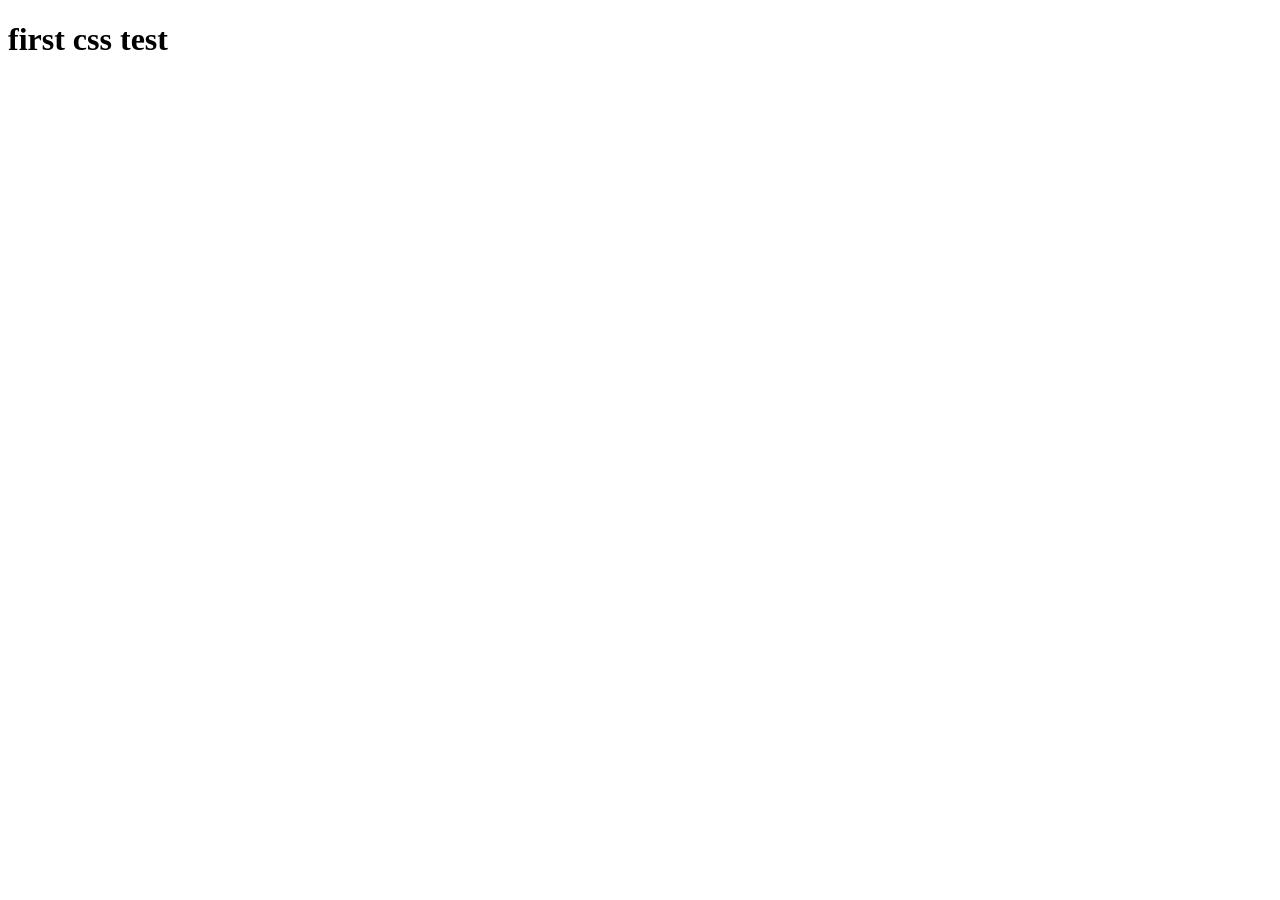
==== homework/css_2/index.html @ 9ae86a0a "feat: add index, add css" ====
<!DOCTYPE html>
<html lang="en">
  <head>
    <meta charset="UTF-8" />
    <meta name="viewport" content="width=device-width, initial-scale=1.0" />
    <title>css-test</title>
  </head>
  <body>
    <h1>first css test</h1>
  </body>
</html>
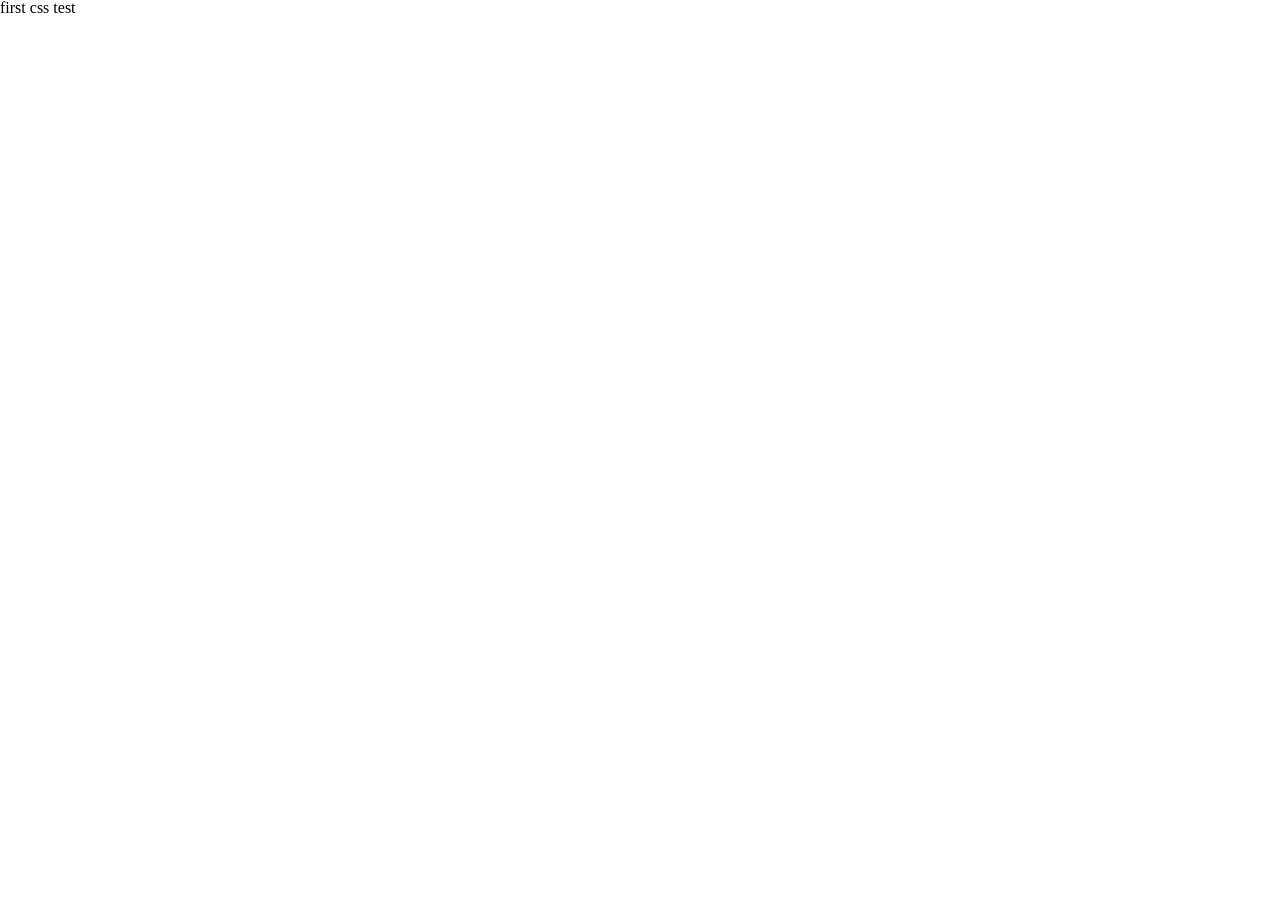
==== commit 3817f55a: "feat: add link to css file" ====
--- a/homework/css_2/index.html
+++ b/homework/css_2/index.html
@@ -3,6 +3,7 @@
   <head>
     <meta charset="UTF-8" />
     <meta name="viewport" content="width=device-width, initial-scale=1.0" />
+    <link rel="stylesheet" href="css/style.css" />
     <title>css-test</title>
   </head>
   <body>
--- a/homework/css_2/css/style.css
+++ b/homework/css_2/css/style.css
@@ -0,0 +1,91 @@
+/*Обнуление*/
+* {
+    padding: 0;
+    margin: 0;
+    border: 0;
+}
+
+*,
+*:before,
+*:after {
+    -moz-box-sizing: border-box;
+    -webkit-box-sizing: border-box;
+    box-sizing: border-box;
+}
+
+:focus,
+:active {
+    outline: none;
+}
+
+a:focus,
+a:active {
+    outline: none;
+}
+
+nav,
+footer,
+header,
+aside {
+    display: block;
+}
+
+html,
+body {
+    height: 100%;
+    width: 100%;
+    font-size: 100%;
+    line-height: 1;
+    font-size: 16px;
+    -ms-text-size-adjust: 100%;
+    -moz-text-size-adjust: 100%;
+    -webkit-text-size-adjust: 100%;
+}
+
+input,
+button,
+textarea {
+    font-family: inherit;
+}
+
+input::-ms-clear {
+    display: none;
+}
+
+button {
+    cursor: pointer;
+}
+
+button::-moz-focus-inner {
+    padding: 0;
+    border: 0;
+}
+
+a,
+a:visited {
+    text-decoration: none;
+}
+
+a:hover {
+    text-decoration: none;
+}
+
+ul li {
+    list-style: none;
+}
+
+img {
+    vertical-align: top;
+}
+
+h1,
+h2,
+h3,
+h4,
+h5,
+h6 {
+    font-size: inherit;
+    font-weight: 400;
+}
+
+/*--------------------*/
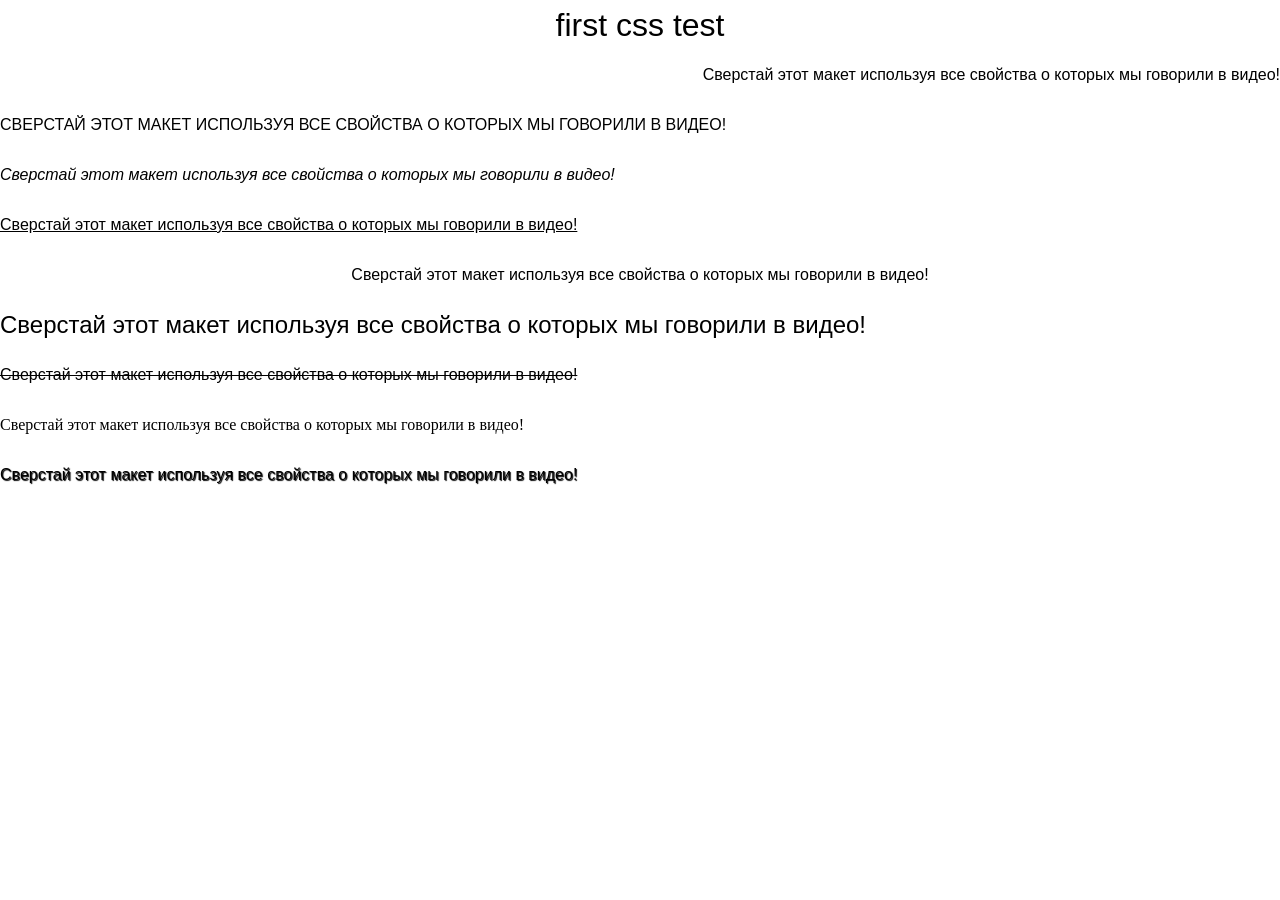
==== commit 137ba719: "feat: complete task" ====
--- a/homework/css_2/index.html
+++ b/homework/css_2/index.html
@@ -8,5 +8,32 @@
   </head>
   <body>
     <h1>first css test</h1>
+    <p class="right">
+      Сверстай этот макет используя все свойства о которых мы говорили в видео!
+    </p>
+    <p class="uppercase">
+      Сверстай этот макет используя все свойства о которых мы говорили в видео!
+    </p>
+    <p class="italic">
+      Сверстай этот макет используя все свойства о которых мы говорили в видео!
+    </p>
+    <p class="underline">
+      Сверстай этот макет используя все свойства о которых мы говорили в видео!
+    </p>
+    <p class="center">
+      Сверстай этот макет используя все свойства о которых мы говорили в видео!
+    </p>
+    <p class="size">
+      Сверстай этот макет используя все свойства о которых мы говорили в видео!
+    </p>
+    <p class="line-through">
+      Сверстай этот макет используя все свойства о которых мы говорили в видео!
+    </p>
+    <p class="roman">
+      Сверстай этот макет используя все свойства о которых мы говорили в видео!
+    </p>
+    <p class="shadow">
+      Сверстай этот макет используя все свойства о которых мы говорили в видео!
+    </p>
   </body>
 </html>
--- a/homework/css_2/css/style.css
+++ b/homework/css_2/css/style.css
@@ -88,4 +88,48 @@
     font-weight: 400;
 }
 
-/*--------------------*/+/*--------------------*/
+h1 {
+    text-align: center;
+    font-size: 32px;
+}
+body {
+    font-family: Arial, "Helvetica Neue", Helvetica, sans-serif;
+    line-height: 50px;
+}
+
+.right {
+    text-align: right;
+}
+
+.uppercase {
+    text-transform: uppercase;
+}
+
+.italic {
+    font-style: italic;
+}
+
+.underline {
+    text-decoration: underline;
+}
+
+.center {
+    text-align: center;
+}
+
+.size {
+    font-size: 24px;
+}
+
+.line-through {
+    text-decoration: line-through;
+}
+
+.roman {
+    font-family: "Times New Roman", Times, Baskerville, Georgia, serif;
+}
+
+.shadow {
+    text-shadow: 1px 1px 1px #000;
+}
